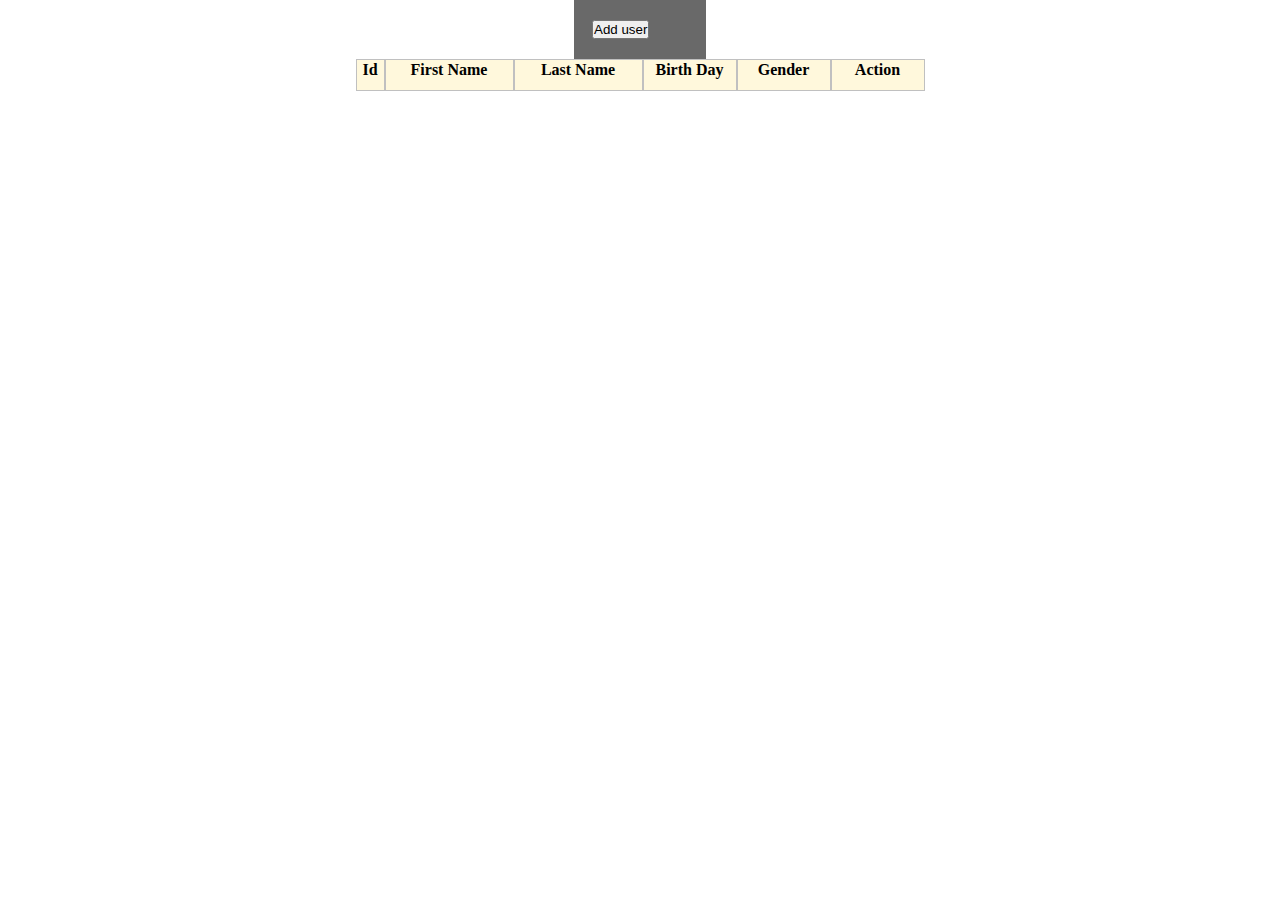
==== src/main/resources/templates/index.html @ 79fd4be2 "update design" ====
<!DOCTYPE html>
<html lang="en">

<head>
  <meta charset="UTF-8">
  <title>Test CRUD App</title>
  <link rel="stylesheet"
        href="../static/css/style.css">
  <link rel="stylesheet"
        href="https://fonts.googleapis.com/css?family=Roboto" >
</head>
<body>
<div class="wrapper">
  <header class="header">
    <div class="add-user">
        <div class="add-user-button">
            <button type="button" id="addButton">Add user</button>
        </div>
    </div>
  </header>

  <div class="table">
    <div class="tableHeader">
        <div class="id">Id</div>
        <div class="firstName">First Name</div>
        <div class="lastName">Last Name</div>
        <div class="birthDay">Birth Day</div>
        <div class="gender">Gender</div>
        <div class="action">Action</div>
    </div>
  </div>

  <footer class="page-links-panel"></footer>
</div>
  <script src="https://ajax.googleapis.com/ajax/libs/jquery/3.3.1/jquery.min.js"></script>
  <script src="../static/js/script.js"></script>
</body>

</html>
---- src/main/resources/static/css/style.css ----
* {
    margin: 0;
    padding: 0;
}

.wrapper {
    height: 100%;
    display: flex;
    flex-direction: column;
    justify-content: space-between;
    align-items: center;
}

.header {
    padding: 10px 16px;
    background: dimgray;
    color: white;

    display: flex;
    justify-content: center;
    align-items: center;
    flex-wrap: wrap;
}

.header div {
    margin: 5px 2% 5px 2%;
}

.add-user {
    min-width: 100px;
    flex: 1;
    order: 2;
}

.info-data {
    min-width: 400px;
    flex: 1;
    order: 1;
}


.table {
    background: cornsilk;
    display: flex;
    /*justify-content: space-around;*/
    align-items: center;
    flex-direction: column;
    /*font-size: 1em;*/
}

.tableHeader, .tableRow{
    width: 100%;
    height: 2em;
    display: flex;
    flex-direction: row;
    justify-content: center;
    /*align-items: center;*/
    text-align: center;
    font-size: 1em;
}
.tableHeader {
    font-weight: bold;
    font-family: bold;
}

.id {
    border: 1px solid silver;
    padding: 1px;
    flex-basis: 5%;
    min-width: 25px;
}
.firstName, .lastName {
    border: 1px solid silver;
    padding: 1px;
    flex-basis: 25%;
    min-width: 125px;
}
.birthDay, .gender, .action {
    border: 1px solid silver;
    padding: 1px;
    flex-basis: 10%;
    min-width: 90px;
}

.page-links-panel {
    width: 100%;
    background: dimgray;
    padding: 0;
    margin: 0;
    list-style: none;

    display: -webkit-box;
    display: -moz-box;
    display: -ms-flexbox;
    display: -webkit-flex;
    display: flex;

    -webkit-flex-flow: nowrap;
    justify-content: center;
}

.page-link {
    padding: 10px 16px;
    color: cornsilk;
    width: 35px;
    height: 25px;
    margin-top: 10px;

    line-height: 20px;
    font-weight: bold;
    font-size: 1em;
    text-align: center;
}

a:link, a:visited, a:hover {
    color: white;
}

.tableRow .edit,
.tableRow .save,
.tableRow .delete {
    display: inline-block;
    width: 25px;
    height: 25px;
    margin: 1px 1px 1px 1px;
    cursor: pointer;
    -webkit-transition: all .3s ease-in-out;
    -moz-transition: all .3s ease-in-out;
    -o-transition: all .3s ease-in-out;
    -ms-transition: all .3s ease-in-out;
    transition: all .3s ease-in-out;
}

.tableRow .edit {
    background: url(../img/edit.png);
}

.tableRow .save {
    display: none;
    background: url(../img/save.png);
}

.save.active {
    display: inline-block;
}

.tableRow .delete {
    background: url(../img/delete.png);
}

.tableRow .edit:hover {
    background: url(../img/edit-hover.png);
}

.tableRow .save:hover {
    background: url(../img/save-hover.png);
}

.tableRow .delete:hover {
    background: url(../img/delete-hover.png);
}

.loader {
    position: absolute;
    top: 0px;
    left: 0px;
    background-color: #fff;
    width: 100vw;
    height: 100vh;
    display: -webkit-box;
    display: -moz-box;
    display: -ms-flexbox;
    display: -webkit-flex;
    display: flex;
    -webkit-justify-content: center;
    -ms-flex-pack: center;
    justify-content: center;
    -webkit-align-items: center;
    -ms-flex-align: center;
    align-items: center;
    z-index: 910;
}

.loader img {
    width: 130px;
    height: auto;
}

.add-user-data {
    display: flex;
    justify-content: center;
    flex-wrap: wrap;
}

input.id {
    width: 30px;
}
input.firstName, input.lastName {
    width: 200px;
}
input.birthDay {
    width: 130px;
}
input.gender {
    width: 50px;
}
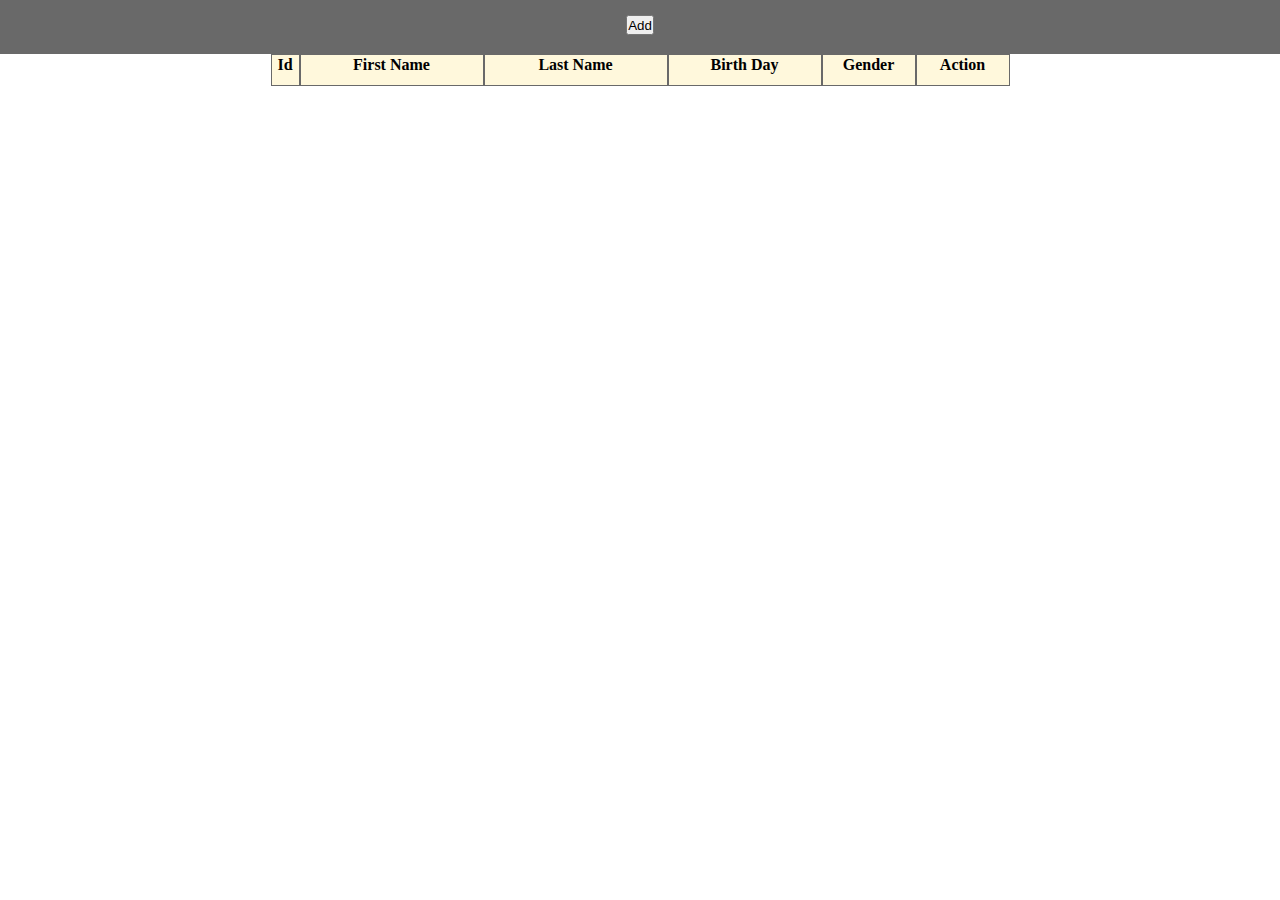
==== commit e551aa58: "ui is completed" ====
--- a/src/main/resources/templates/index.html
+++ b/src/main/resources/templates/index.html
@@ -14,7 +14,7 @@
   <header class="header">
     <div class="add-user">
         <div class="add-user-button">
-            <button type="button" id="addButton">Add user</button>
+            <button type="button" id="addButton">Add</button>
         </div>
     </div>
   </header>
--- a/src/main/resources/static/css/style.css
+++ b/src/main/resources/static/css/style.css
@@ -4,7 +4,7 @@
 }
 
 .wrapper {
-    height: 100%;
+    /*height: 100%;*/
     display: flex;
     flex-direction: column;
     justify-content: space-between;
@@ -12,32 +12,50 @@
 }
 
 .header {
-    padding: 10px 16px;
+    width: 100%;
+    padding: 10px;
     background: dimgray;
     color: white;
 
     display: flex;
     justify-content: center;
-    align-items: center;
+    /*align-items: center;*/
     flex-wrap: wrap;
 }
 
-.header div {
-    margin: 5px 2% 5px 2%;
+.info, .add-user {
+    padding: 5px;
 }
 
 .add-user {
-    min-width: 100px;
+    /*min-width: 45%;*/
     flex: 1;
     order: 2;
-}
-
-.info-data {
-    min-width: 400px;
+
+    display: flex;
+    justify-content: center;
+    align-items: center;
+    flex-wrap: nowrap;
+}
+.add-user * {
+    height: 1.5em;
+}
+.add-user-button {
+    order: 2;
+}
+.add-user-data{
+    order: 1;
+}
+
+.info {
+    min-width: 200px;
     flex: 1;
     order: 1;
 }
 
+input.size {
+    width: 3em;
+}
 
 .table {
     background: cornsilk;
@@ -60,26 +78,60 @@
 }
 .tableHeader {
     font-weight: bold;
-    font-family: bold;
+    /*font-family: bold;*/
+}
+
+.tableRow input, select {
+    width: 100%;
+    height: 100%;
+    box-sizing: border-box;
+    margin: 0;
+}
+.add-user {
+    display: flex;
+    justify-content: center;
+    flex-wrap: nowrap;
+}
+.add-user input, select {
+    width: 100%;
+    height: 100%;
+    box-sizing: border-box;
+    margin: 0;
+}
+
+.id, .firstName, .lastName, .birthDay, .gender, .action {
+    border: 1px solid dimgray;
+    padding: 1px;
 }
 
 .id {
-    border: 1px solid silver;
-    padding: 1px;
     flex-basis: 5%;
     min-width: 25px;
 }
 .firstName, .lastName {
-    border: 1px solid silver;
-    padding: 1px;
     flex-basis: 25%;
-    min-width: 125px;
-}
-.birthDay, .gender, .action {
-    border: 1px solid silver;
-    padding: 1px;
+    min-width: 180px;
+}
+.birthDay {
+    flex-basis: 20%;
+    min-width: 150px;
+}
+.gender, .action {
     flex-basis: 10%;
     min-width: 90px;
+}
+
+input.id {
+    width: 30px;
+}
+input.firstName, input.lastName {
+    width: 200px;
+}
+input.birthDay {
+    width: 130px;
+}
+input.gender {
+    width: 50px;
 }
 
 .page-links-panel {
@@ -127,7 +179,7 @@
     -webkit-transition: all .3s ease-in-out;
     -moz-transition: all .3s ease-in-out;
     -o-transition: all .3s ease-in-out;
-    -ms-transition: all .3s ease-in-out;
+    /*-ms-transition: all .3s ease-in-out;*/
     transition: all .3s ease-in-out;
 }
 
@@ -162,8 +214,8 @@
 
 .loader {
     position: absolute;
-    top: 0px;
-    left: 0px;
+    /*top: 0px;*/
+    /*left: 0px;*/
     background-color: #fff;
     width: 100vw;
     height: 100vh;
@@ -184,23 +236,4 @@
 .loader img {
     width: 130px;
     height: auto;
-}
-
-.add-user-data {
-    display: flex;
-    justify-content: center;
-    flex-wrap: wrap;
-}
-
-input.id {
-    width: 30px;
-}
-input.firstName, input.lastName {
-    width: 200px;
-}
-input.birthDay {
-    width: 130px;
-}
-input.gender {
-    width: 50px;
 }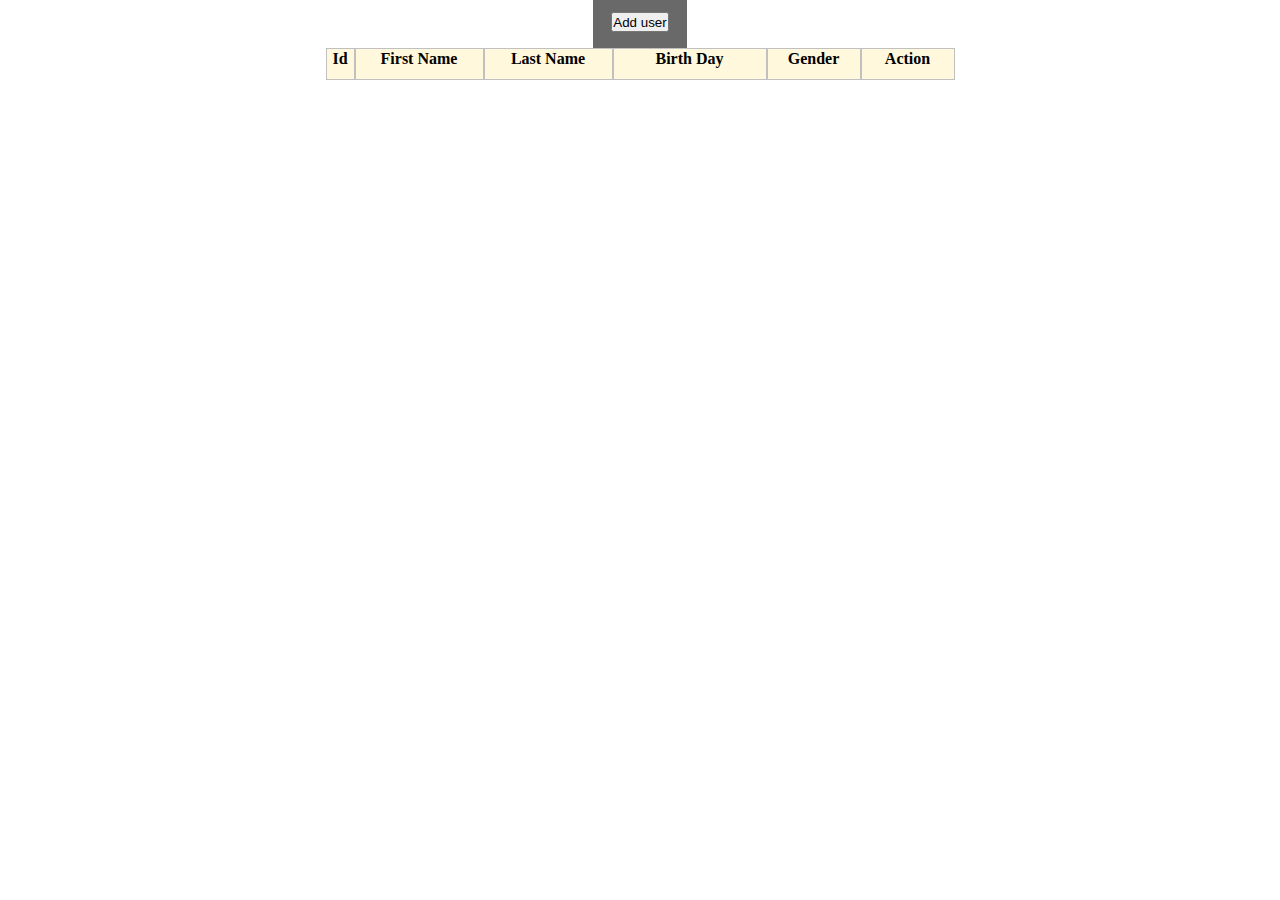
==== commit 3f68ce64: "Merge pull request #13 from dergachovda/style" ====
--- a/src/main/resources/templates/index.html
+++ b/src/main/resources/templates/index.html
@@ -14,7 +14,7 @@
   <header class="header">
     <div class="add-user">
         <div class="add-user-button">
-            <button type="button" id="addButton">Add</button>
+            <button type="button" id="addButton">Add user</button>
         </div>
     </div>
   </header>
--- a/src/main/resources/static/css/style.css
+++ b/src/main/resources/static/css/style.css
@@ -4,7 +4,7 @@
 }
 
 .wrapper {
-    /*height: 100%;*/
+    height: 100%;
     display: flex;
     flex-direction: column;
     justify-content: space-between;
@@ -12,23 +12,22 @@
 }
 
 .header {
-    width: 100%;
-    padding: 10px;
+    padding: 10px 16px;
     background: dimgray;
     color: white;
 
     display: flex;
     justify-content: center;
-    /*align-items: center;*/
+    align-items: center;
     flex-wrap: wrap;
 }
 
-.info, .add-user {
-    padding: 5px;
+.header div {
+    margin: 1px 1px 1px 1px;
 }
 
 .add-user {
-    /*min-width: 45%;*/
+    min-width: 45%;
     flex: 1;
     order: 2;
 
@@ -47,15 +46,12 @@
     order: 1;
 }
 
-.info {
-    min-width: 200px;
+.info-data {
+    min-width: 100%;
     flex: 1;
     order: 1;
 }
 
-input.size {
-    width: 3em;
-}
 
 .table {
     background: cornsilk;
@@ -87,51 +83,30 @@
     box-sizing: border-box;
     margin: 0;
 }
-.add-user {
-    display: flex;
-    justify-content: center;
-    flex-wrap: nowrap;
-}
-.add-user input, select {
-    width: 100%;
-    height: 100%;
-    box-sizing: border-box;
-    margin: 0;
-}
-
-.id, .firstName, .lastName, .birthDay, .gender, .action {
-    border: 1px solid dimgray;
-    padding: 1px;
-}
 
 .id {
+    border: 1px solid silver;
+    padding: 1px;
     flex-basis: 5%;
     min-width: 25px;
 }
 .firstName, .lastName {
+    border: 1px solid silver;
+    padding: 1px;
     flex-basis: 25%;
-    min-width: 180px;
+    min-width: 125px;
 }
 .birthDay {
-    flex-basis: 20%;
+    border: 1px solid silver;
+    padding: 1px;
+    flex-basis: 15%;
     min-width: 150px;
 }
 .gender, .action {
+    border: 1px solid silver;
+    padding: 1px;
     flex-basis: 10%;
     min-width: 90px;
-}
-
-input.id {
-    width: 30px;
-}
-input.firstName, input.lastName {
-    width: 200px;
-}
-input.birthDay {
-    width: 130px;
-}
-input.gender {
-    width: 50px;
 }
 
 .page-links-panel {
@@ -236,4 +211,23 @@
 .loader img {
     width: 130px;
     height: auto;
+}
+
+.add-user-data {
+    display: flex;
+    justify-content: center;
+    flex-wrap: wrap;
+}
+
+input.id {
+    width: 30px;
+}
+input.firstName, input.lastName {
+    width: 200px;
+}
+input.birthDay {
+    width: 130px;
+}
+input.gender {
+    width: 50px;
 }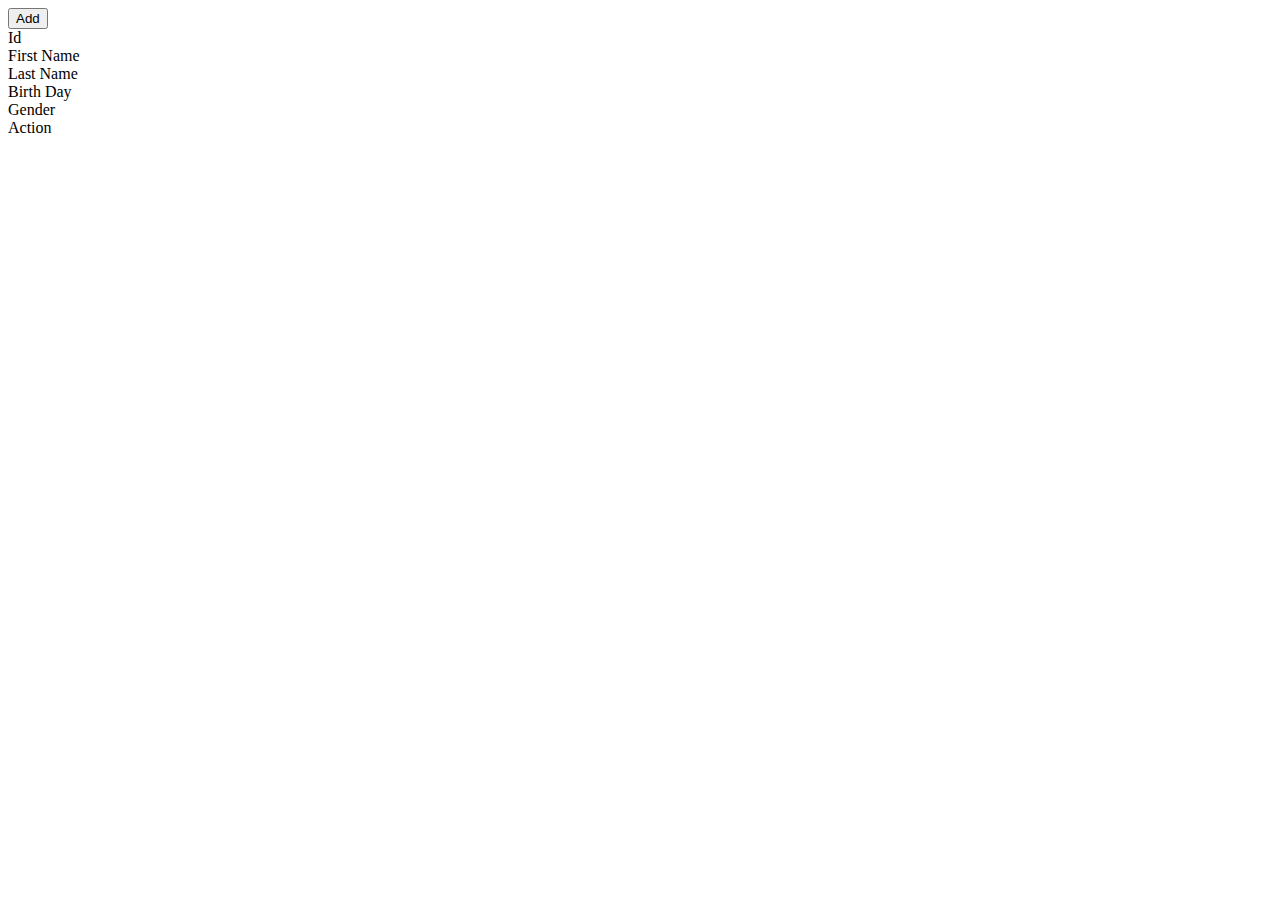
==== commit d53b6140: "fixed header" ====
--- a/src/main/resources/templates/index.html
+++ b/src/main/resources/templates/index.html
@@ -5,16 +5,16 @@
   <meta charset="UTF-8">
   <title>Test CRUD App</title>
   <link rel="stylesheet"
-        href="../static/css/style.css">
+        href="css/style.css">
   <link rel="stylesheet"
-        href="https://fonts.googleapis.com/css?family=Roboto" >
+        href="https://fonts.googleapis.com/css?family=Ubuntu" >
 </head>
 <body>
 <div class="wrapper">
   <header class="header">
     <div class="add-user">
         <div class="add-user-button">
-            <button type="button" id="addButton">Add user</button>
+            <button type="button" id="addButton">Add</button>
         </div>
     </div>
   </header>
@@ -33,7 +33,7 @@
   <footer class="page-links-panel"></footer>
 </div>
   <script src="https://ajax.googleapis.com/ajax/libs/jquery/3.3.1/jquery.min.js"></script>
-  <script src="../static/js/script.js"></script>
+  <script src="js/script.js"></script>
 </body>
 
 </html>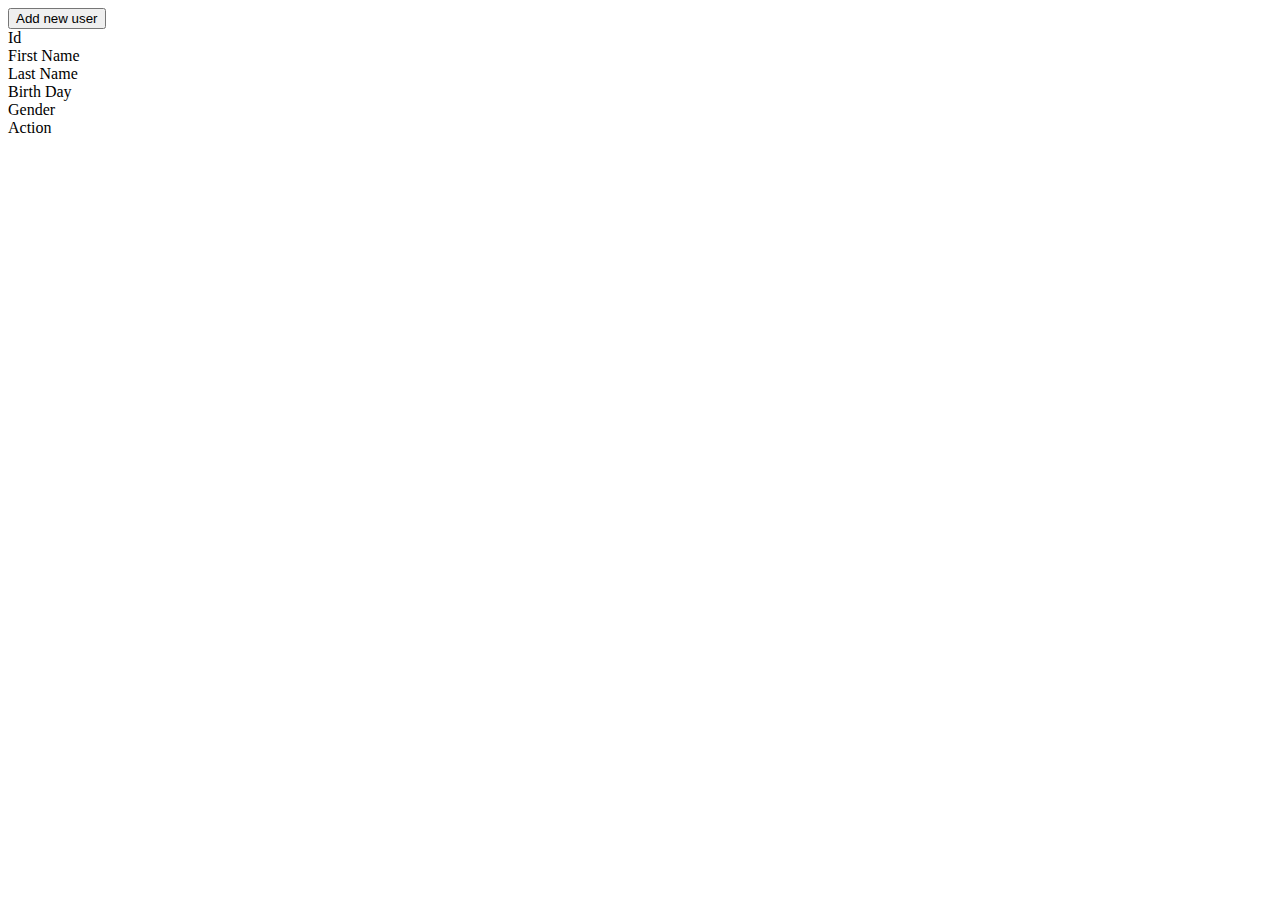
==== commit 5124d75a: "css" ====
--- a/src/main/resources/templates/index.html
+++ b/src/main/resources/templates/index.html
@@ -2,19 +2,16 @@
 <html lang="en">
 
 <head>
-  <meta charset="UTF-8">
-  <title>Test CRUD App</title>
-  <link rel="stylesheet"
-        href="css/style.css">
-  <link rel="stylesheet"
-        href="https://fonts.googleapis.com/css?family=Ubuntu" >
+    <meta charset="UTF-8">
+    <title>Test CRUD App</title>
+    <link rel="stylesheet" href="css/style.css">
 </head>
 <body>
 <div class="wrapper">
-  <header class="header">
+    <header class="header">
     <div class="add-user">
         <div class="add-user-button">
-            <button type="button" id="addButton">Add</button>
+            <button type="button" id="addButton" class="add-user-button">Add new user</button>
         </div>
     </div>
   </header>
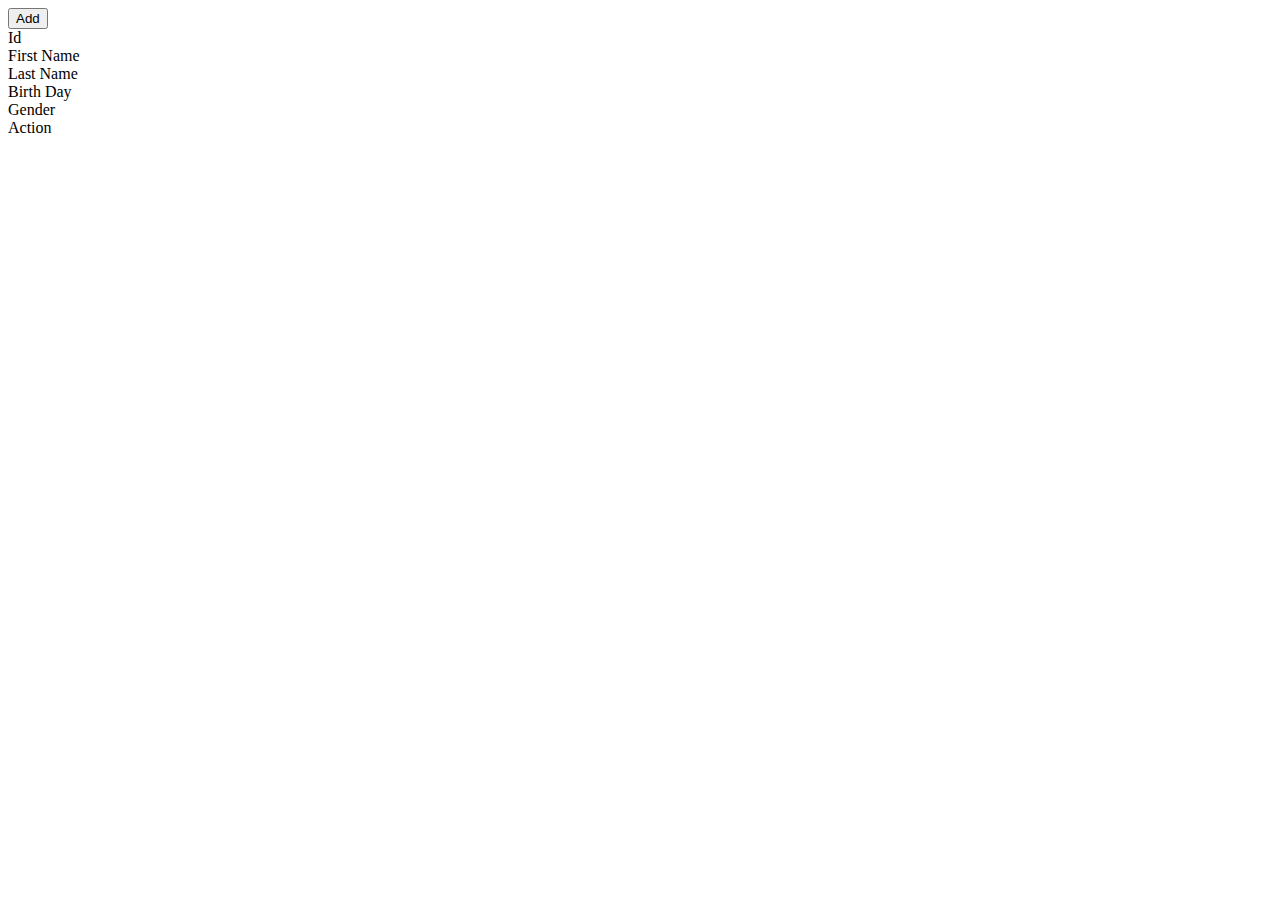
==== commit 8ac572a6: "fixed release" ====
--- a/src/main/resources/templates/index.html
+++ b/src/main/resources/templates/index.html
@@ -9,9 +9,9 @@
 <body>
 <div class="wrapper">
     <header class="header">
-    <div class="add-user">
-        <div class="add-user-button">
-            <button type="button" id="addButton" class="add-user-button">Add new user</button>
+    <div class="addUser">
+        <div class="action addUserButton">
+            <button type="button" id="addButton">Add</button>
         </div>
     </div>
   </header>
